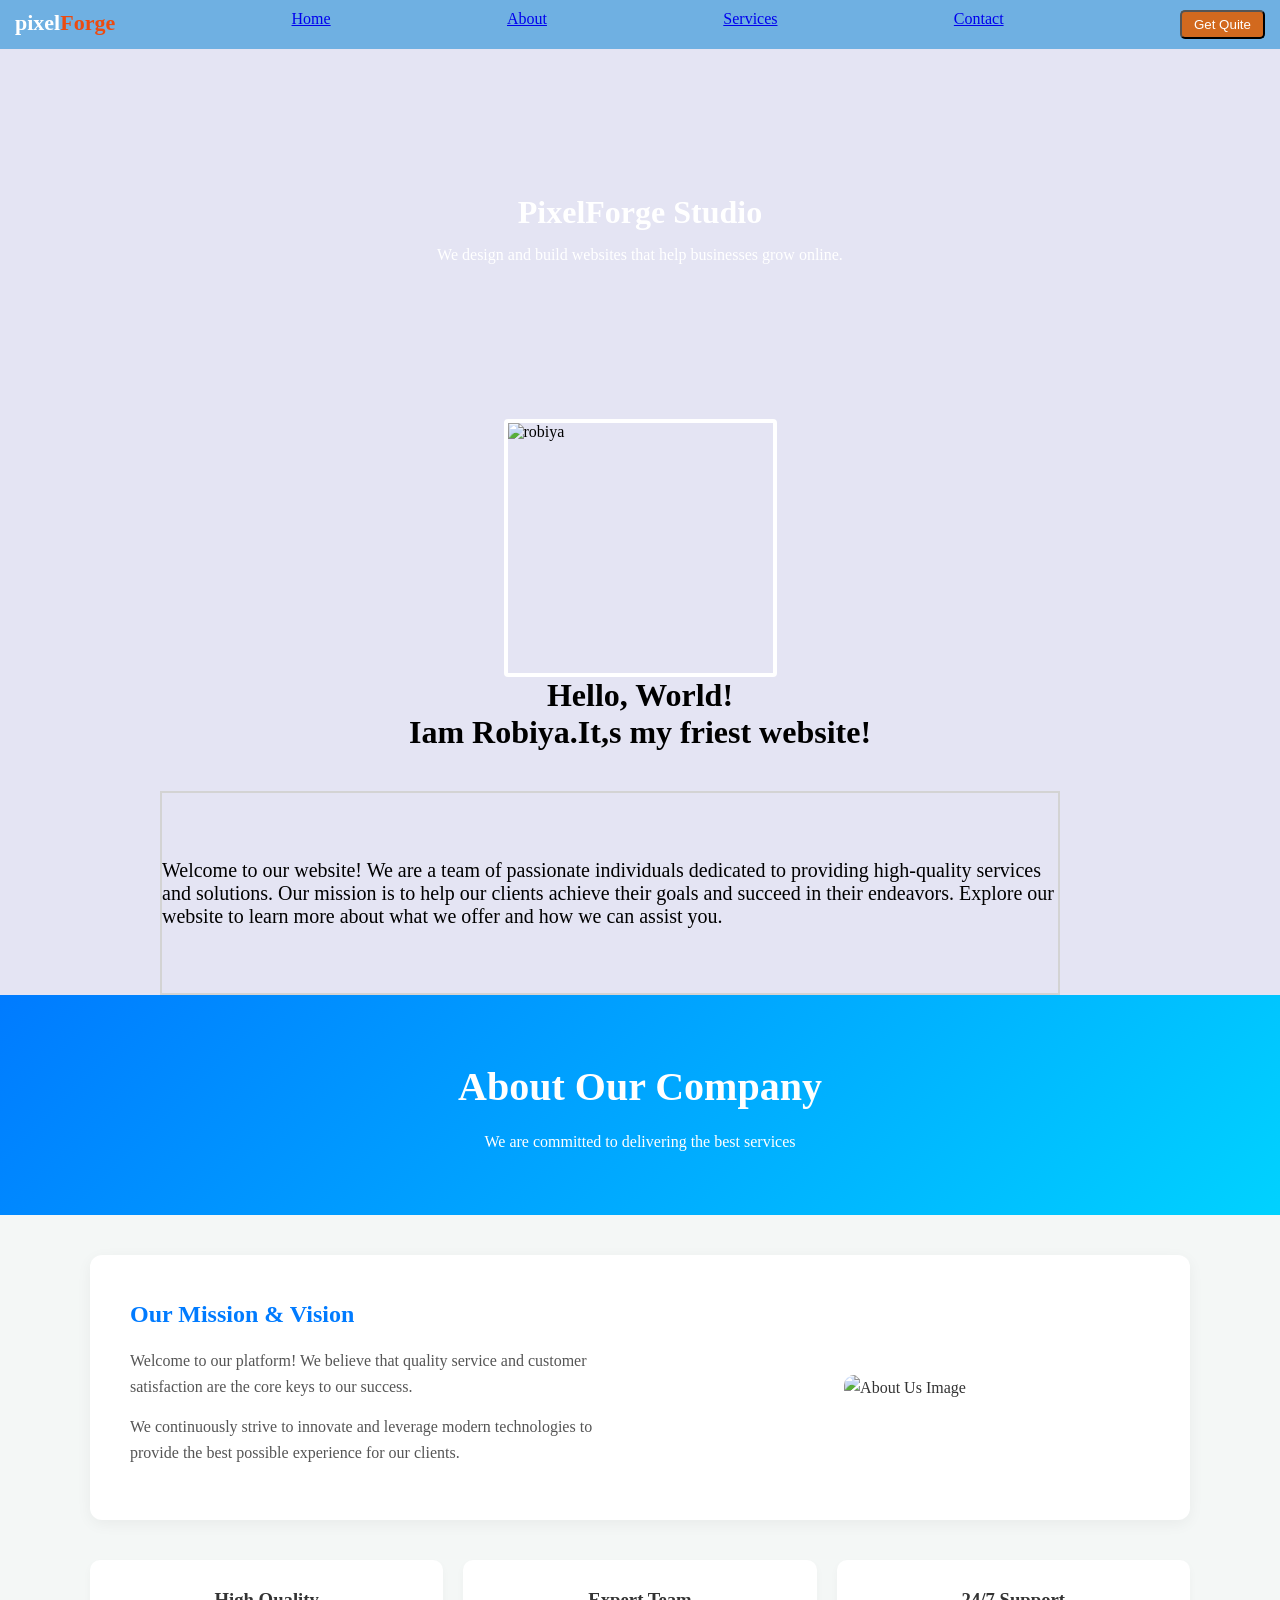
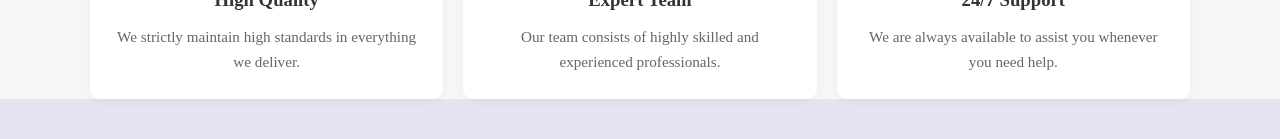
==== about.html @ da514a3e "first commit" ====
<!DOCTYPE html>
<html lang="en">
<head>
<meta charset="UTF-8">
<meta name="viewport" content="width=device-width, initial-scale=1.0">
<title>W.W.W Robiya.com</title>
<link rel="stylesheet" href="/css/2.css">
</head>
<body>
  <header>
 <nav class="nave">
  <p class="logo">pixel<spen class="forge">Forge</spen></p>
        <a href="index.html">Home</a>
        <a href="about.html">About</a>
        <a href="services.html">Services</a>
        <a href="cannect.html">Contact</a>
        <button>Get Quite</button>
</nav>
<div class="benar">
  <div class="box">
    <h1>PixelForge Studio</h1>
    <p>We design and build websites that help businesses grow online.</p>
  </div>
</div>
</header>
     <div class="hero"> <img src="AC580750.jpg" alt="robiya"></div>
     <div class="pok"><h1>Hello, World! </h1><h1>Iam Robiya.It,s my friest website!</h1></div>

     <div class="about">
     <p>Welcome to our website! We are a team of passionate individuals
      dedicated to providing high-quality services and solutions.
       Our mission is to help our clients achieve their goals and
        succeed in their endeavors. Explore our website to learn more about what we
         offer and how we can assist you.</p>
         </div>


<div class="abo">
         <header class="about-header">
    <h1>About Our Company</h1>
    <p>We are committed to delivering the best services</p>
  </header>

  <main class="container">
    <section class="about-content">
      <div class="about-text">
        <h2>Our Mission & Vision</h2>
        <p>Welcome to our platform! We believe that quality service and customer satisfaction are the core keys to our success.</p>
        <p>We continuously strive to innovate and leverage modern technologies to provide the best possible experience for our clients.</p>
      </div>
      <div class="about-image">
        <img src="imt.jpg" alt="About Us Image">
      </div>
    </section>

    <section class="features">
      <div class="feature-card">
        <h3>High Quality</h3>
        <p>We strictly maintain high standards in everything we deliver.</p>
      </div>
      <div class="feature-card">
        <h3>Expert Team</h3>
        <p>Our team consists of highly skilled and experienced professionals.</p>
      </div>
      <div class="feature-card">
        <h3>24/7 Support</h3>
        <p>We are always available to assist you whenever you need help.</p>
      </div>
    </section>
  </main>
</div>
</body>
</html>
---- css/2.css ----
* {
    margin:0px;
    padding:0px;
 }
 body{
    background-color: rgb(228, 228, 243);
 }
.nave {
    display: flex;
    justify-content:space-between;  
    background-color: rgb(111, 176, 226);
    padding: 10px 15px;
    color:white;
    position: sticky;

}
.nave .logo {
    font-size: 22px;
    font-weight: bold;
}
.nave .logo .forge {
    color: rgb(236, 75, 16);
}
.nave button {
    background-color: chocolate;
    color: white;
    padding: 5px 12px;
    border-radius: 5px;
}
.benar {
    background-image: linear-gradient(rgba(20,15,12,0.65)),url(imn.jpg);
    height: 40vh;
    background-repeat: no-repeat;
    background-position: center;
    background-size: cover;
    display: flex;
    justify-content: center;
    flex-direction: column;
    text-align: center;
    color: white;
}
.box h1 {
    padding-bottom: 15px;
}
.ser-con {
    margin-top: 25px;
}
.ser-head {
    text-align: center;
}
.goal-box {
    width: 70px;
    height: 70px;
    border-radius: 50%;
    margin: 10px auto 0;
    background-color: antiquewhite;
}
.cards {
    display: flex;
    flex-wrap: wrap;
    gap: 30px;
    margin-top: 20px;
    justify-content: center;
}
.card {
    width: 25%;
    background-color: white;
    border-radius: 7px;
    border: 1px solid lightgray;
    /* height: 30%; */
    /* padding-left: 10px; */
}
.card h1 p button {
    margin: 12px 0px 12px 12px ;
}
.card img {
    width: 100%;
    height: 220px;
    border-radius: 6px ;
}
.card button {
    background-color: black;
    color: aliceblue;
    padding: 10px;
    border: none;
}
footer {
    background-color: #17172b;
    color: white;
    display: flex;
    justify-content: space-around;
    margin-top: 20px;
    padding: 50px 80px;
}

footer div{
    display: flex;
    flex-direction: column;
    justify-content: center;
    gap: 12px;
}

.footer-head {
    font-size: 25px;
    margin-bottom: 10px;
}

footer a {
    color: white;
    text-decoration: none;
    font-size: 17px;
}
.hero {
    display: flex;
    justify-content: center;
    margin-top: 10px;
}
.hero img {
    height:250px;
    width: 265px;
    border-radius: 4px;
    border: 4px solid white;
}
.about p {
    font-size: 20px;
    align-items: center;
}
.about {
    display: flex;
    justify-content: center;
    align-items: center;
    border: 2px solid lightgray;
    width: 70%;
    padding: 20px auto;
    height: 200px;
    margin-left: 160px;
    margin-top: 40px;
}
.search-container {
    display: flex;
    justify-content: center;
    align-items: center;
    margin: 30px auto;
    width: 700px;
}
    .search-container form {
    display: flex;
    align-items: center;
    background: #ffffff;
    padding: 5px;
    border-radius: 30px;
    box-shadow: 0 4px 10px rgba(0, 0, 0, 0.2);
    justify-content: space-between;
}


.search-input {
    border: none;
    outline: none;
    padding: 12px 20px;
    font-size: 16px;
    width: 25%;
    border-radius: 20px 0 0 20px;
}

.search-btn {
    border: none;
    background-color: #91acd8;
    color: white;
    padding: 12px 24px;
    font-size: 16px;
    cursor: pointer;
    border-radius: 20px;
    transition: background-color 0.3s ease;
    position: left;
}

.search-btn:hover {
    background-color: #357ae8;
}
.home {
    background-image: linear-gradient(rgba(20,15,12,0.65)),url(disply.jpg);
}
.benars {
    height: 40vh;
    background-repeat: no-repeat;
    background-position: center;
    background-size: cover;
    display: flex;
    justify-content: center;
    flex-direction: column;
    text-align: center;
    color: white;

}



.info-item {
    margin-bottom: 15px;
    font-size: 16px;
}

.input-group {
    margin-bottom: 20px;
}

.input-group input,
.input-group textarea {
    width: 100%;
    padding: 12px 15px;
    border: 1px solid #cccccc;
    border-radius: 6px;
    font-size: 15px;
    outline: none;
    transition: border-color 0.3s ease;
}

.input-group input:focus,
.input-group textarea:focus {
    border-color: #e67e22;
}

.submit-btn {
    width: 100%;
    padding: 12px;
    background-color: #e67e22; /* Matching Get Quote Button */
    color: #ffffff;
    border: none;
    border-radius: 6px;
    font-size: 16px;
    font-weight: bold;
    cursor: pointer;
    transition: background-color 0.3s ease;
}

.submit-btn:hover {
    background-color: #d35400;
}
.abo{
  background-color: #f4f7f6;
  color: #333;
  line-height: 1.6;
}

.about-header {
  background: linear-gradient(135deg, #007bff, #00d2ff);
  color: white;
  text-align: center;
  padding: 60px 20px;
}

.about-header h1 {
  font-size: 2.5rem;
  margin-bottom: 10px;
}

.container {
  max-width: 1100px;
  margin: 40px auto;
  padding: 0 20px;
}

.about-content {
  display: flex;
  flex-wrap: wrap;
  gap: 40px;
  align-items: center;
  background: white;
  padding: 40px;
  border-radius: 12px;
  box-shadow: 0 4px 15px rgba(0, 0, 0, 0.05);
}

.about-text {
  flex: 1;
  min-width: 300px;
}

.about-text h2 {
  color: #007bff;
  margin-bottom: 15px;
}

.about-text p {
  margin-bottom: 15px;
  color: #555;
}

.about-image {
  flex: 1;
  min-width: 300px;
  text-align: center;
}

.about-image img {
  width: 100%;
  max-width: 450px;
  border-radius: 10px;
}

.features {
  display: grid;
  grid-template-columns: repeat(auto-fit, minmax(250px, 1fr));
  gap: 20px;
  margin-top: 40px;
}

.feature-card {
  background: white;
  padding: 25px;
  border-radius: 10px;
  text-align: center;
  box-shadow: 0 4px 10px rgba(0, 0, 0, 0.03);
}

.feature-card h3 {
  color: #333;
  margin-bottom: 10px;
}

.feature-card p {
  color: #666;
  font-size: 0.95rem;
}
.pok {
text-align: center;
}
.contoc {
  background-color: #e5ddd5;
  display: flex;
  justify-content: center;
  align-items: center;
  min-height: 100vh;
  padding: 20px;
}
.contact-container {
  background: #ffffff;
  padding: 30px;
  border-radius: 10px;
  box-shadow: 0 4px 15px rgba(0, 0, 0, 0.1);
  width: 100%;
  max-width: 450px;
}
.contact-container h2 {
  margin-bottom: 8px;
  color: #075e54;
  text-align: center;
}
.form-group {
  margin-bottom: 15px;
}
.form-group label {
  display: block;
  margin-bottom: 5px;
  color: #333;
  font-weight: bold;
}
.form-group input,
.form-group textarea {
  width: 100%;
  padding: 10px;
  border: 1px solid #ccc;
  border-radius: 5px;
  font-size: 14px;
}
.butto{ /* তোমার আগের .butto টাই */
  width: 100%;
  padding: 12px;
  background-color: #25d366;
  color: #ffffff;
  border: none;
  border-radius: 5px;
  font-size: 16px;
  font-weight: bold;
  cursor: pointer;
  transition: background-color 0.3s ease;
}
.bok {
  text-align: center;
  margin-top: 20px;
}
.butto:hover {
  background-color: #128c7e;
}
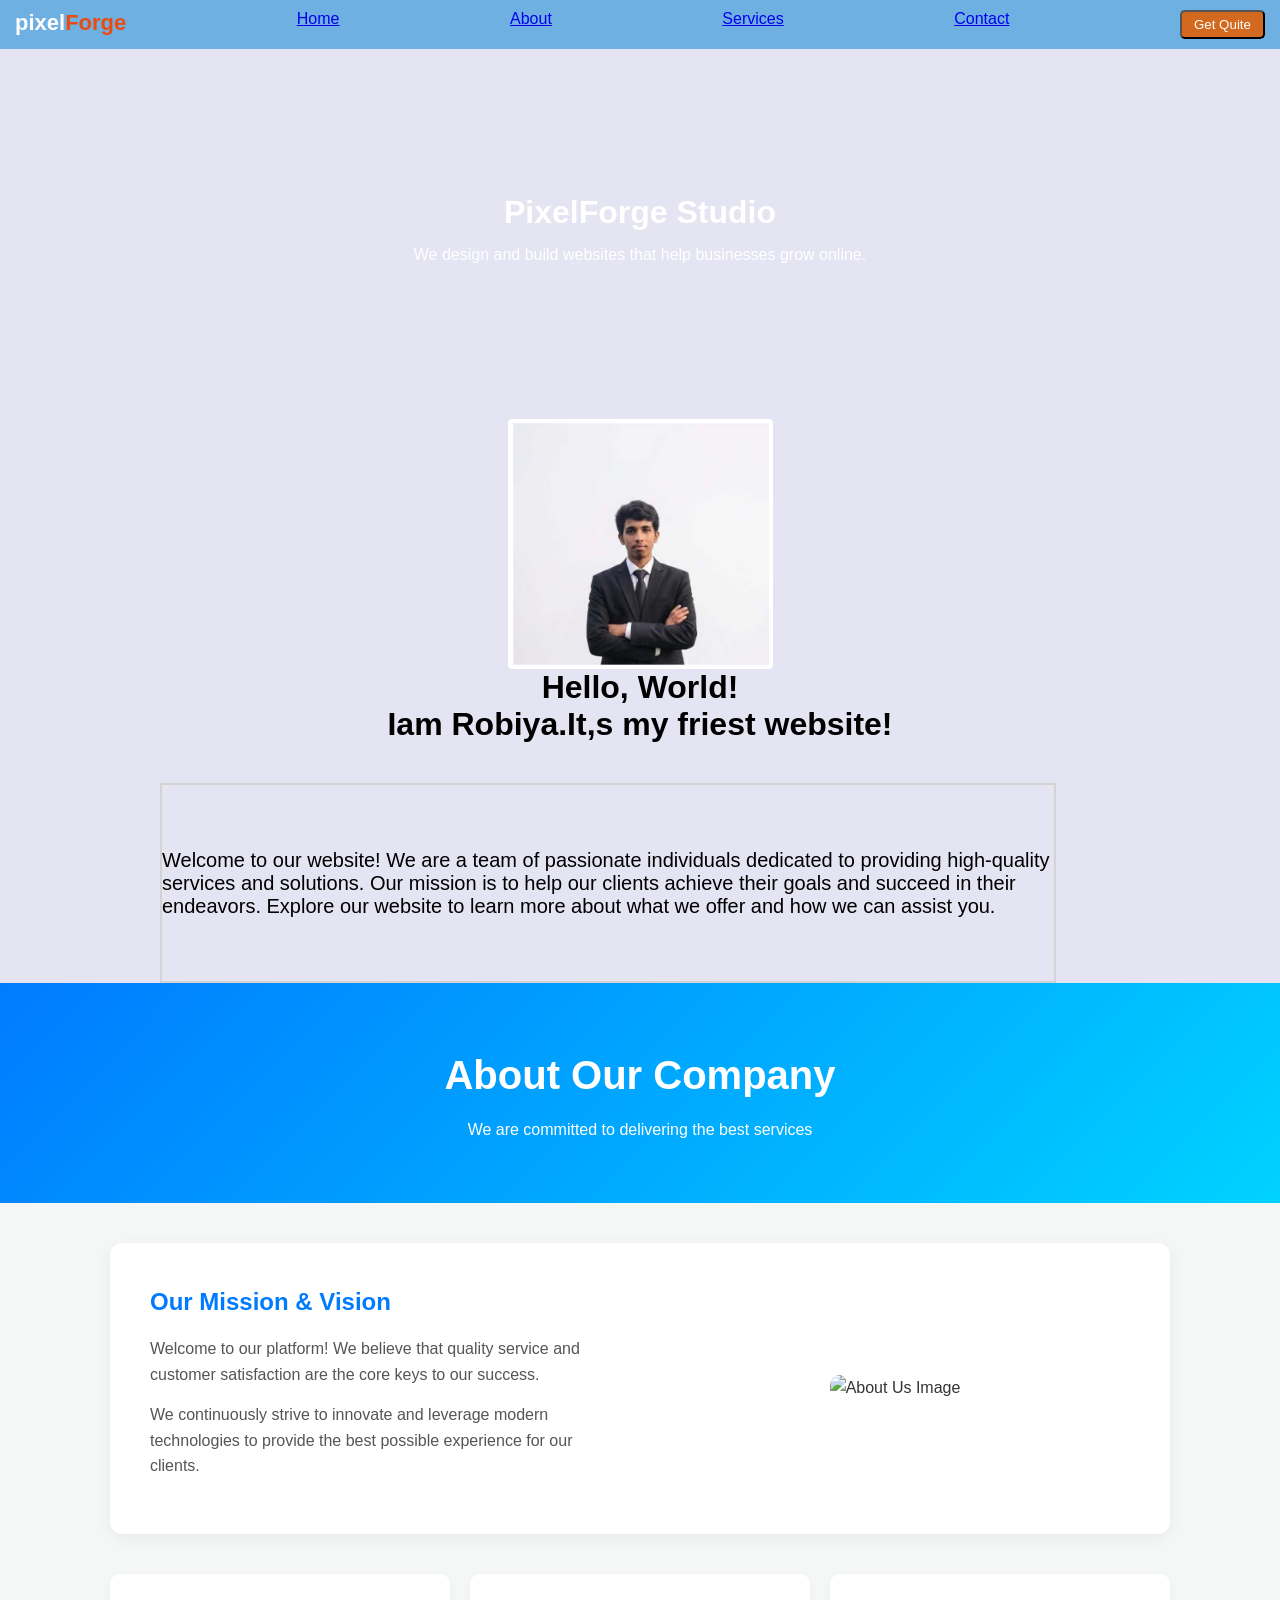
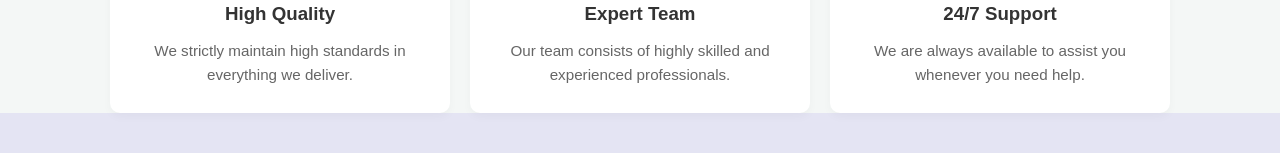
==== commit a1383bb5: "first commit" ====
--- a/about.html
+++ b/about.html
@@ -4,7 +4,7 @@
 <meta charset="UTF-8">
 <meta name="viewport" content="width=device-width, initial-scale=1.0">
 <title>W.W.W Robiya.com</title>
-<link rel="stylesheet" href="/css/2.css">
+<link rel="stylesheet" href="./css/2.css">
 </head>
 <body>
   <header>
@@ -23,7 +23,7 @@
   </div>
 </div>
 </header>
-     <div class="hero"> <img src="AC580750.jpg" alt="robiya"></div>
+     <div class="hero"> <img src="/assets/AC580750.jpg"></div>
      <div class="pok"><h1>Hello, World! </h1><h1>Iam Robiya.It,s my friest website!</h1></div>
 
      <div class="about">
--- a/css/2.css
+++ b/css/2.css
@@ -1,7 +1,9 @@
  * {
-    margin:0px;
-    padding:0px;
- }
+  margin: 0;
+  padding: 0;
+  box-sizing: border-box;
+  font-family: Arial, sans-serif;
+}
  body{
     background-color: rgb(228, 228, 243);
  }
@@ -28,7 +30,7 @@
     border-radius: 5px;
 }
 .benar {
-    background-image: linear-gradient(rgba(20,15,12,0.65)),url(imn.jpg);
+    background-image: linear-gradient(rgba(20,15,12,0.65)),url(/assets/imn.jpg);
     height: 40vh;
     background-repeat: no-repeat;
     background-position: center;
@@ -142,6 +144,8 @@
     align-items: center;
     margin: 30px auto;
     width: 700px;
+    
+
 }
     .search-container form {
     display: flex;
@@ -179,7 +183,7 @@
     background-color: #357ae8;
 }
 .home {
-    background-image: linear-gradient(rgba(20,15,12,0.65)),url(disply.jpg);
+    background-image: linear-gradient(rgba(20,15,12,0.65)),url(/assets/disply.jpg);
 }
 .benars {
     height: 40vh;
